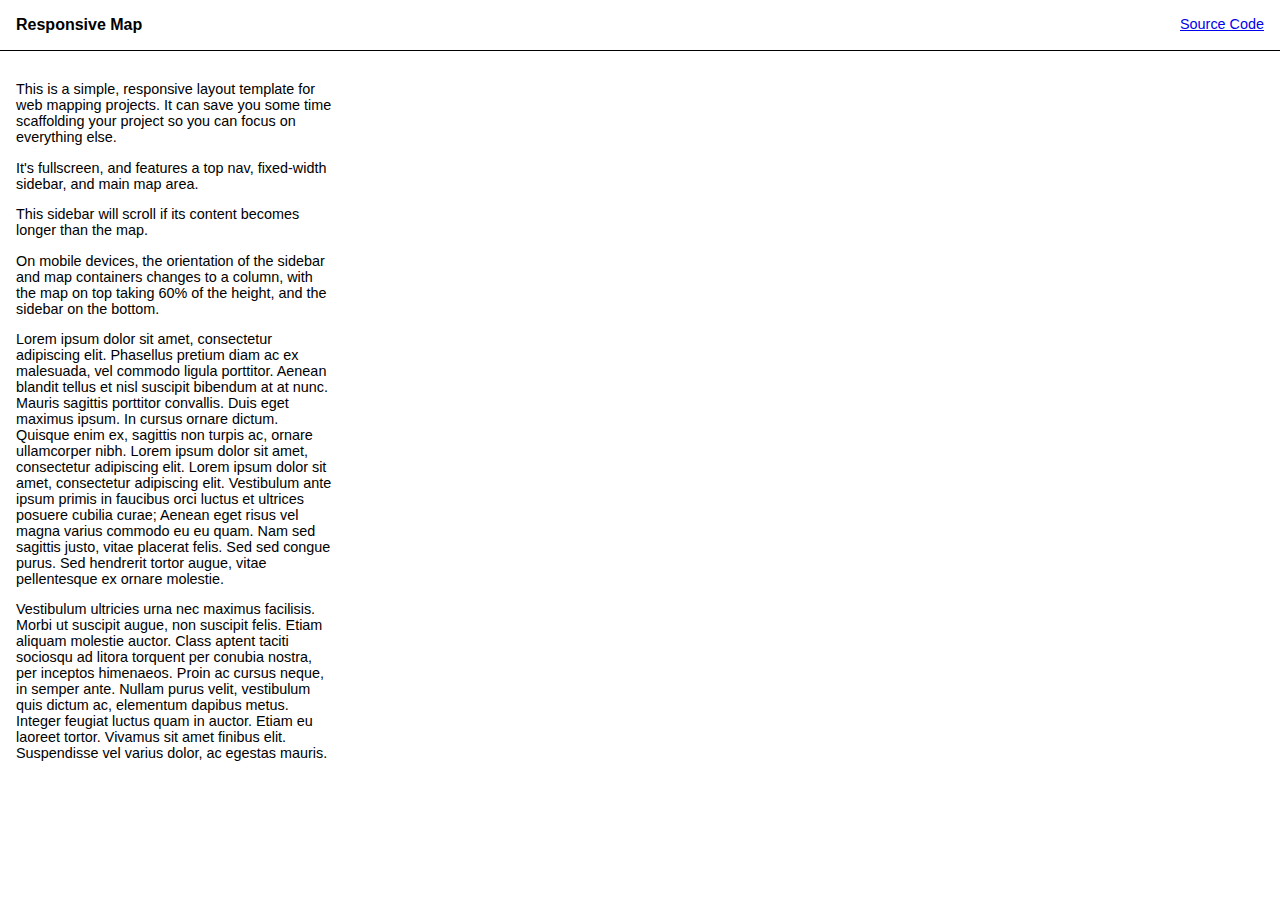
==== a3.html @ 6a9eb320 "points now draw on the map" ====
<!DOCTYPE html>
<html>

<!-- base HTML layout taken from Chris Whong's example page
https://github.com/chriswhong/responsive-web-map-layout/tree/main -->

<head>
    <meta charset="utf-8">
    <title>Staten Island Railway Stations</title>
    <meta name="viewport" content="initial-scale=1,maximum-scale=1,user-scalable=no">
    <link href="a3.css" rel="stylesheet">
    <link href="https://api.mapbox.com/mapbox-gl-js/v3.3.0/mapbox-gl.css" rel="stylesheet">
</head>

<body>
    <div id="main-container">
        <nav>
            <div class="title">Responsive Map</div>
            <div class="nav-links">
                <a class="nav-link" href="https://github.com/mfraj99/Advanced-GIS-Assignment3" target="_blank"
                    rel="noopener noreferrer">Source Code</a>
            </div>

        </nav>
        <div id="content-container">
            <div id="sidebar">
                <p>This is a simple, responsive layout template for web mapping projects. It can save you some time scaffolding your project so you can focus on everything else.</p>
                <p>It's fullscreen, and features a top nav, fixed-width sidebar, and main map area.</p>
                <p>This sidebar will scroll if its content becomes longer than the map.</p>
                <p>On mobile devices, the orientation of the sidebar and map containers changes to a column, with the
                    map on top taking 60% of the height, and the sidebar on the bottom.</p>
                <p>Lorem ipsum dolor sit amet, consectetur adipiscing elit. Phasellus pretium diam ac ex malesuada, vel
                    commodo ligula porttitor. Aenean blandit tellus et nisl suscipit bibendum at at nunc. Mauris
                    sagittis porttitor convallis. Duis eget maximus ipsum. In cursus ornare dictum. Quisque enim ex,
                    sagittis non turpis ac, ornare ullamcorper nibh. Lorem ipsum dolor sit amet, consectetur adipiscing
                    elit. Lorem ipsum dolor sit amet, consectetur adipiscing elit. Vestibulum ante ipsum primis in
                    faucibus orci luctus et ultrices posuere cubilia curae; Aenean eget risus vel magna varius commodo
                    eu eu quam. Nam sed sagittis justo, vitae placerat felis. Sed sed congue purus. Sed hendrerit tortor
                    augue, vitae pellentesque ex ornare molestie.</p>
                <p>Vestibulum ultricies urna nec maximus facilisis. Morbi ut suscipit augue, non suscipit felis. Etiam
                    aliquam molestie auctor. Class aptent taciti sociosqu ad litora torquent per conubia nostra, per
                    inceptos himenaeos. Proin ac cursus neque, in semper ante. Nullam purus velit, vestibulum quis
                    dictum ac, elementum dapibus metus. Integer feugiat luctus quam in auctor. Etiam eu laoreet tortor.
                    Vivamus sit amet finibus elit. Suspendisse vel varius dolor, ac egestas mauris.</p>
            </div>
            <div id="map"></div>
        </div>
    </div>

    <script src="https://api.mapbox.com/mapbox-gl-js/v2.14.0/mapbox-gl.js"></script>
    <script src="https://ajax.googleapis.com/ajax/libs/jquery/3.7.1/jquery.min.js"></script>
    <script src="js/sir-stations.js"></script>
    <script src="js/a3.js"></script>

</body>

</html>
---- a3.css ----
/* base styling taken from Chris Whong's example page 
https://github.com/chriswhong/responsive-web-map-layout/tree/main */

html,
head,
body,
#main-container {
    height: 100%;
    width: 100%;
    font-family: Verdana, Geneva, Tahoma, sans-serif;
}

body {
    margin: 0;
    padding: 0;
}

#main-container {
    display: flex;
    flex-direction: column;
    overflow: hidden;
}

nav {
    padding: 1rem;
    border-bottom: 1px solid #000;
    display: flex;
}

.nav-links {
    flex-grow: 1;
    justify-content: end;
    display: flex;
}

.nav-link {
    display: inline-block;
    font-size: .9rem;
}

#content-container {
    flex-grow: 1;
    display: flex;
    min-height: 0;
}

#sidebar {
    width: 348px;
    padding: 1rem;
    font-size: 0.9rem;
    overflow-y: scroll;
    box-sizing: border-box;
}

#map {
    height: 100%;
    flex-grow: 1;
}

.mapboxgl-marker {
    width: 25px;
    height: 25px;
}

.title {
    font-weight: 600;
}

@media only screen and (max-width: 800px) {
    #content-container {
        flex-direction: column-reverse;
    }

    #map {
        height: 60%;
        flex-shrink: 0;
    }

    #sidebar {
        width: 100%;
    }
}
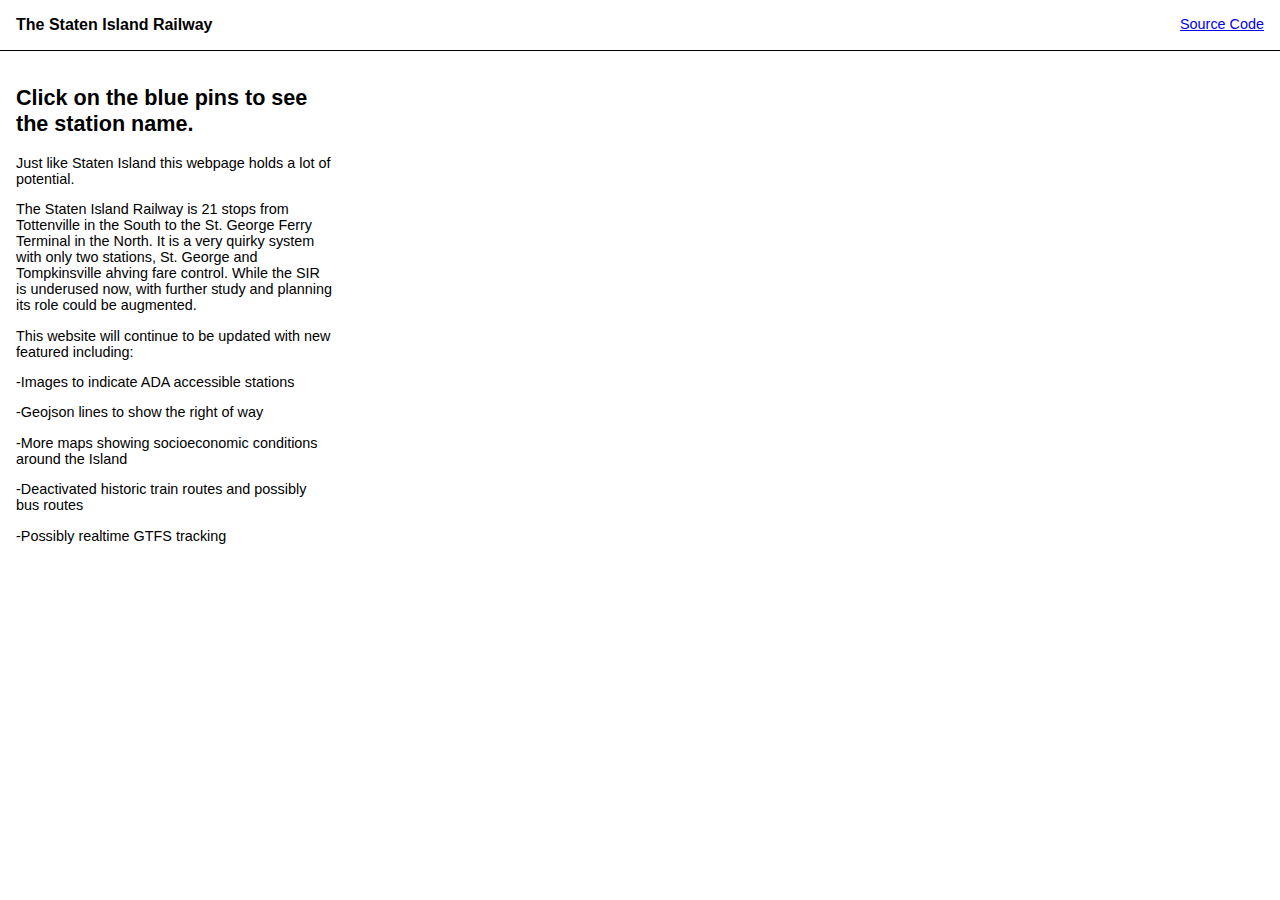
==== commit 9d9dc857: "final cleanup" ====
--- a/a3.html
+++ b/a3.html
@@ -15,7 +15,7 @@
 <body>
     <div id="main-container">
         <nav>
-            <div class="title">Responsive Map</div>
+            <div class="title">The Staten Island Railway</div>
             <div class="nav-links">
                 <a class="nav-link" href="https://github.com/mfraj99/Advanced-GIS-Assignment3" target="_blank"
                     rel="noopener noreferrer">Source Code</a>
@@ -24,24 +24,18 @@
         </nav>
         <div id="content-container">
             <div id="sidebar">
-                <p>This is a simple, responsive layout template for web mapping projects. It can save you some time scaffolding your project so you can focus on everything else.</p>
-                <p>It's fullscreen, and features a top nav, fixed-width sidebar, and main map area.</p>
-                <p>This sidebar will scroll if its content becomes longer than the map.</p>
-                <p>On mobile devices, the orientation of the sidebar and map containers changes to a column, with the
-                    map on top taking 60% of the height, and the sidebar on the bottom.</p>
-                <p>Lorem ipsum dolor sit amet, consectetur adipiscing elit. Phasellus pretium diam ac ex malesuada, vel
-                    commodo ligula porttitor. Aenean blandit tellus et nisl suscipit bibendum at at nunc. Mauris
-                    sagittis porttitor convallis. Duis eget maximus ipsum. In cursus ornare dictum. Quisque enim ex,
-                    sagittis non turpis ac, ornare ullamcorper nibh. Lorem ipsum dolor sit amet, consectetur adipiscing
-                    elit. Lorem ipsum dolor sit amet, consectetur adipiscing elit. Vestibulum ante ipsum primis in
-                    faucibus orci luctus et ultrices posuere cubilia curae; Aenean eget risus vel magna varius commodo
-                    eu eu quam. Nam sed sagittis justo, vitae placerat felis. Sed sed congue purus. Sed hendrerit tortor
-                    augue, vitae pellentesque ex ornare molestie.</p>
-                <p>Vestibulum ultricies urna nec maximus facilisis. Morbi ut suscipit augue, non suscipit felis. Etiam
-                    aliquam molestie auctor. Class aptent taciti sociosqu ad litora torquent per conubia nostra, per
-                    inceptos himenaeos. Proin ac cursus neque, in semper ante. Nullam purus velit, vestibulum quis
-                    dictum ac, elementum dapibus metus. Integer feugiat luctus quam in auctor. Etiam eu laoreet tortor.
-                    Vivamus sit amet finibus elit. Suspendisse vel varius dolor, ac egestas mauris.</p>
+                <h2>Click on the blue pins to see the station name.</h2>
+                <p>Just like Staten Island this webpage holds a lot of potential.</p>
+                <p>The Staten Island Railway is 21 stops from Tottenville in the South to the St. George Ferry Terminal
+                    in the North. It is a very quirky system with only two stations, St. George and Tompkinsville ahving
+                    fare control. While the SIR is underused now, with further study and planning its role could be
+                    augmented.</p>
+                <p>This website will continue to be updated with new featured including:</p>
+                <p>-Images to indicate ADA accessible stations</p>
+                <p>-Geojson lines to show the right of way</p>
+                <p>-More maps showing socioeconomic conditions around the Island</p>
+                <p>-Deactivated historic train routes and possibly bus routes</p>
+                <p>-Possibly realtime GTFS tracking</p>
             </div>
             <div id="map"></div>
         </div>
